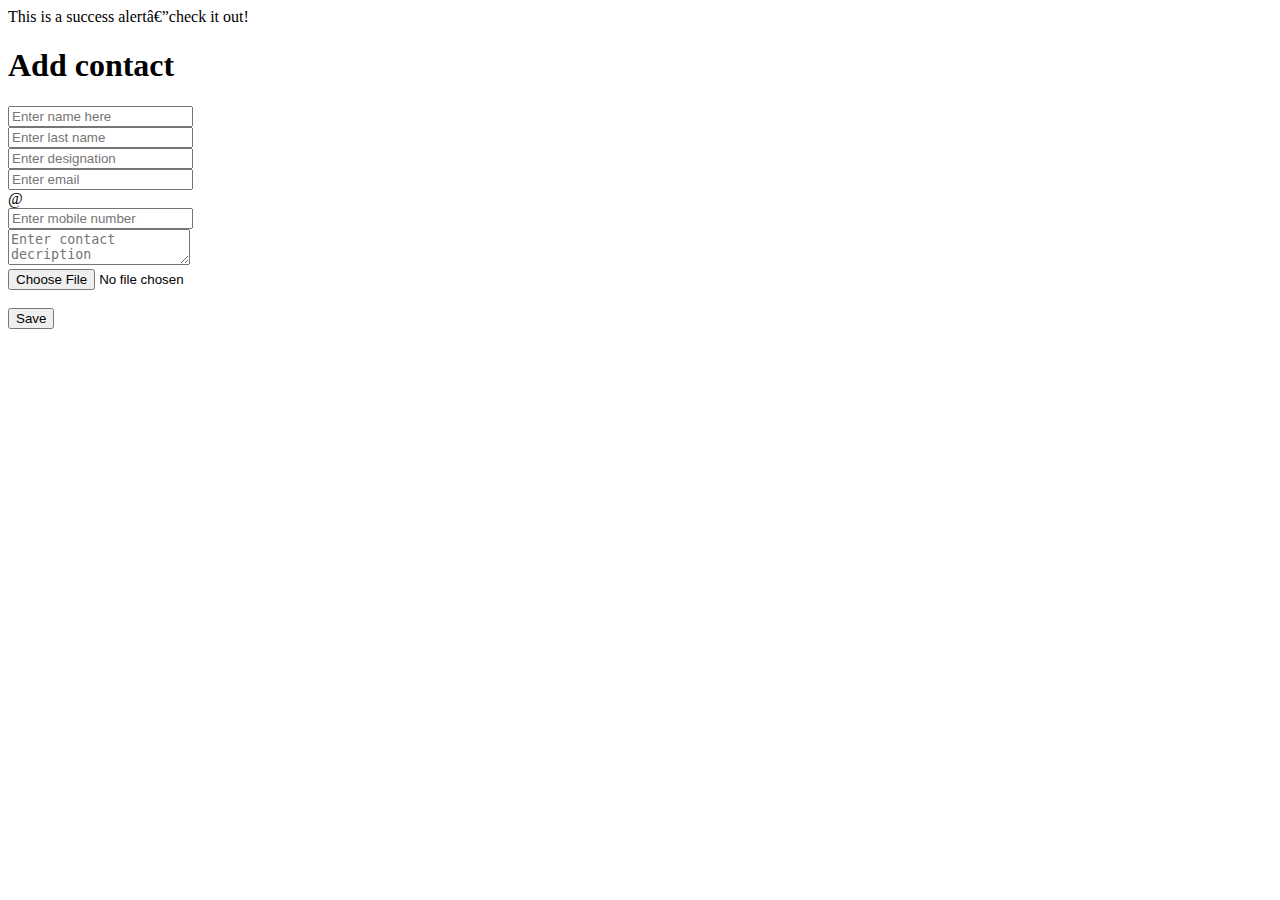
==== SmartContactManager/src/main/resources/templates/normal/add_contact_form.html @ 976ab0fb "adding a form to add-contacts and save this multipart form in our schema" ====
<!DOCTYPE html>
<html lang="en" xmlns:th="http://www.thymleaf.org" th:replace="normal/userbase::layout(~{::section})">
<head>
<meta charset="ISO-8859-1">
<title>Hi</title>
</head>
<body>
	<section>
		
		<div class="card mt-8">
			<i onclick="toggleSidebar()" class="fas fa-bars m-3"></i>
			<div class="container text-center">
				<div class="alert alert-success" role="alert">This is a success alert—check it out!</div>
			</div>
			<div class="card-body">
				<h1 class="text-center">Add contact</h1>
				<div class="container-fluid mt-1">
					<div class="row">
						<div class="col-md-10 offset-md-1">
							<form action="" th:object="${contact}" enctype="multipart/form-data" method="post" th:action="@{/user/process-contact}" class="mt-2">
								<!--First name  -->
								<div class="input-group">
									<div class="input-group-prepend">
										<div class="input-group-text">
											<i class="fa fa-plus"></i>
										</div>
									</div>
									<input type="text" class="form-control" id="firstname" name="name" placeholder="Enter name here" />
								</div>

								<!--second name  -->
								<div class="input-group mt-3">
									<div class="input-group-prepend">
										<div class="input-group-text">
											<i class="fa fa-plus"></i>
										</div>
									</div>
									<input type="text" class="form-control" id="secondname" name="secondName" placeholder="Enter last name" />
								</div>
								<!-- work -->
								<div class="input-group mt-3">
									<div class="input-group-prepend">
										<div class="input-group-text">
											<i class="fas fa-laptop-house"></i>
										</div>
									</div>
									<input type="text" class="form-control" id="work" name="work" placeholder="Enter designation" />
								</div>
								<!--Email  -->
								<div class="input-group mt-3">
									<div class="input-group-prepend">
										<div class="input-group-text">
											<i class="fas fa-hand-holding-medical"></i>
										</div>
									</div>
									<input type="email" class="form-control" id="email" name="email" placeholder="Enter email" />
								</div>
								<!--Phone -->
								<div class="input-group mt-3">
									<div class="input-group-prepend">
										<div class="input-group-text">
											@
										</div>
									</div>
									<input type="number" class="form-control" id="phone" name="phone" placeholder="Enter mobile number" />
								</div>

								<!--Phone -->
								<div class="input-group mt-3">
									<div class="input-group-prepend">
										<div class="input-group-text">
											<i class="fa fa-phone"></i>
										</div>
									</div>
									<textarea class="form-control" id="about" name="about" placeholder="Enter contact decription"></textarea>
								</div>
								
								<!-- Image -->
								<div class="input-group mt-3">
									<div class="input-group-prepend">
										<div class="input-group-text">
											<i class="fa fa-file"></i>
										</div>
									</div>
									<input type="file" class="form-control" id="image" name="profileImage"/>
								</div>
								<br>
								<!--Save button  -->
								<div class="container text-center">
									<button class="btn btn-outline-primary">Save</button>
									
								</div>





							</form>



						</div>


					</div>



				</div>



			</div>


		</div>



	</section>

</body>
</html>
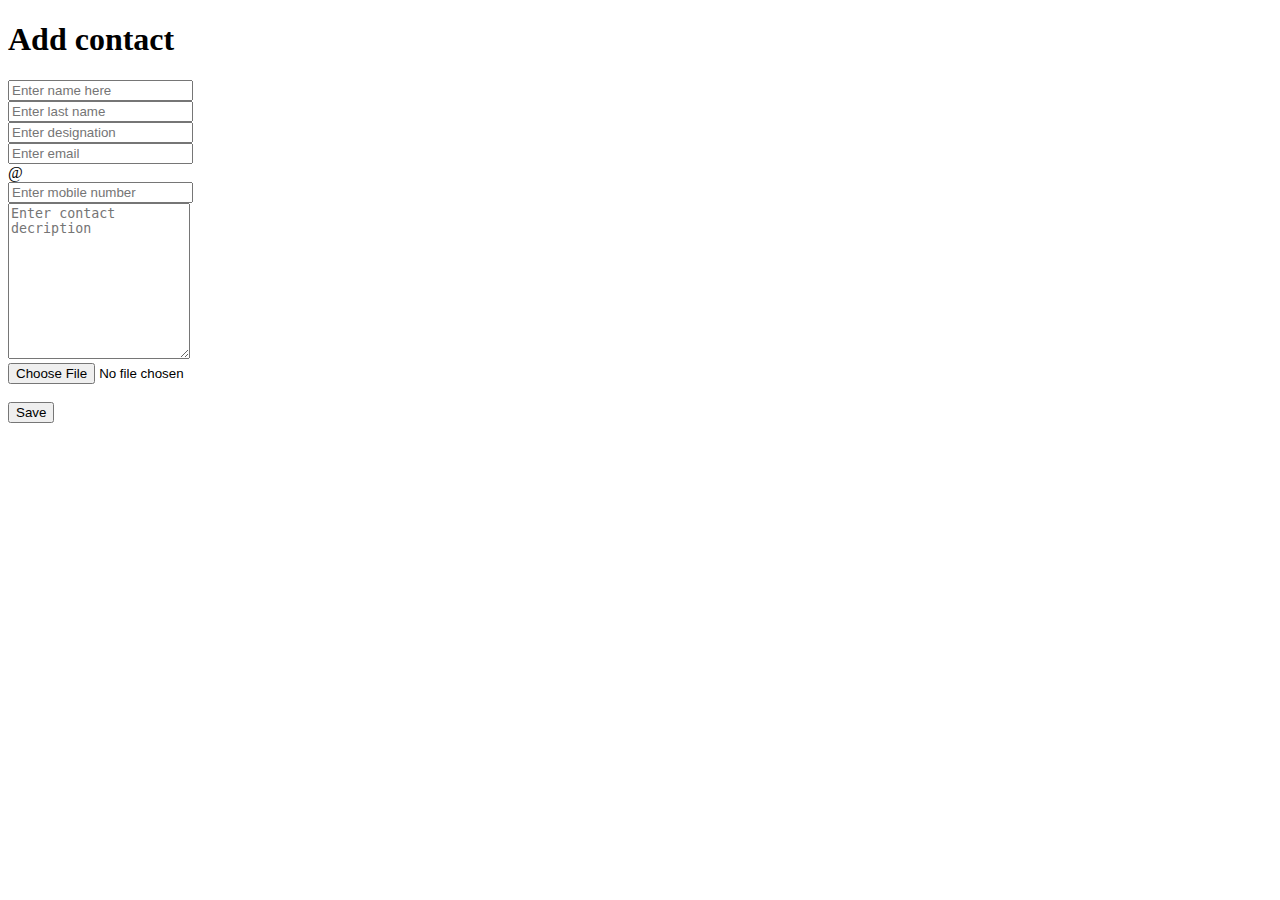
==== commit 33352a44: "Implemented show all contacts and pagination in it" ====
--- a/SmartContactManager/src/main/resources/templates/normal/add_contact_form.html
+++ b/SmartContactManager/src/main/resources/templates/normal/add_contact_form.html
@@ -6,12 +6,18 @@
 </head>
 <body>
 	<section>
-		
+
 		<div class="card mt-8">
+			<!--Three dot menu  -->
 			<i onclick="toggleSidebar()" class="fas fa-bars m-3"></i>
-			<div class="container text-center">
-				<div class="alert alert-success" role="alert">This is a success alert—check it out!</div>
+			<!--Success and failure messages -->
+			<div th:if="${session.message}" class="container text-center">
+				<div th:classappend="${'alert-'+session.message.type}" class="alert text-center" role="alert">
+					<span th:text="${session.message.content}"></span>
+				</div>
+				<th:block th:text="${#session.removeAttribute('message')}"></th:block>
 			</div>
+			<!--Add-contact form  -->
 			<div class="card-body">
 				<h1 class="text-center">Add contact</h1>
 				<div class="container-fluid mt-1">
@@ -25,7 +31,7 @@
 											<i class="fa fa-plus"></i>
 										</div>
 									</div>
-									<input type="text" class="form-control" id="firstname" name="name" placeholder="Enter name here" />
+									<input type="text" class="form-control" id="firstname" name="name" placeholder="Enter name here" required />
 								</div>
 
 								<!--second name  -->
@@ -53,28 +59,22 @@
 											<i class="fas fa-hand-holding-medical"></i>
 										</div>
 									</div>
-									<input type="email" class="form-control" id="email" name="email" placeholder="Enter email" />
+									<input type="email" class="form-control" id="email" name="email" placeholder="Enter email" required />
 								</div>
 								<!--Phone -->
 								<div class="input-group mt-3">
 									<div class="input-group-prepend">
-										<div class="input-group-text">
-											@
-										</div>
+										<div class="input-group-text">@</div>
 									</div>
-									<input type="number" class="form-control" id="phone" name="phone" placeholder="Enter mobile number" />
+									<input type="number" class="form-control" id="phone" name="phone" placeholder="Enter mobile number" required />
 								</div>
 
 								<!--Phone -->
 								<div class="input-group mt-3">
-									<div class="input-group-prepend">
-										<div class="input-group-text">
-											<i class="fa fa-phone"></i>
-										</div>
-									</div>
-									<textarea class="form-control" id="about" name="about" placeholder="Enter contact decription"></textarea>
+									
+									<textarea class="form-control" id="mytextarea" rows="10" name="about" placeholder="Enter contact decription"></textarea>
 								</div>
-								
+
 								<!-- Image -->
 								<div class="input-group mt-3">
 									<div class="input-group-prepend">
@@ -82,13 +82,13 @@
 											<i class="fa fa-file"></i>
 										</div>
 									</div>
-									<input type="file" class="form-control" id="image" name="profileImage"/>
+									<input type="file" class="form-control" id="image" name="profileImage" />
 								</div>
 								<br>
 								<!--Save button  -->
 								<div class="container text-center">
 									<button class="btn btn-outline-primary">Save</button>
-									
+
 								</div>
 
 
@@ -114,7 +114,14 @@
 
 
 		</div>
-
+		
+		<script src="https://cdn.tiny.cloud/1/no-api-key/tinymce/5/tinymce.min.js" referrerpolicy="origin"></script>
+		<script>
+				tinymce.init({
+					selector: '#mytextarea',
+					width: 850
+				});
+		</script>
 
 
 	</section>
